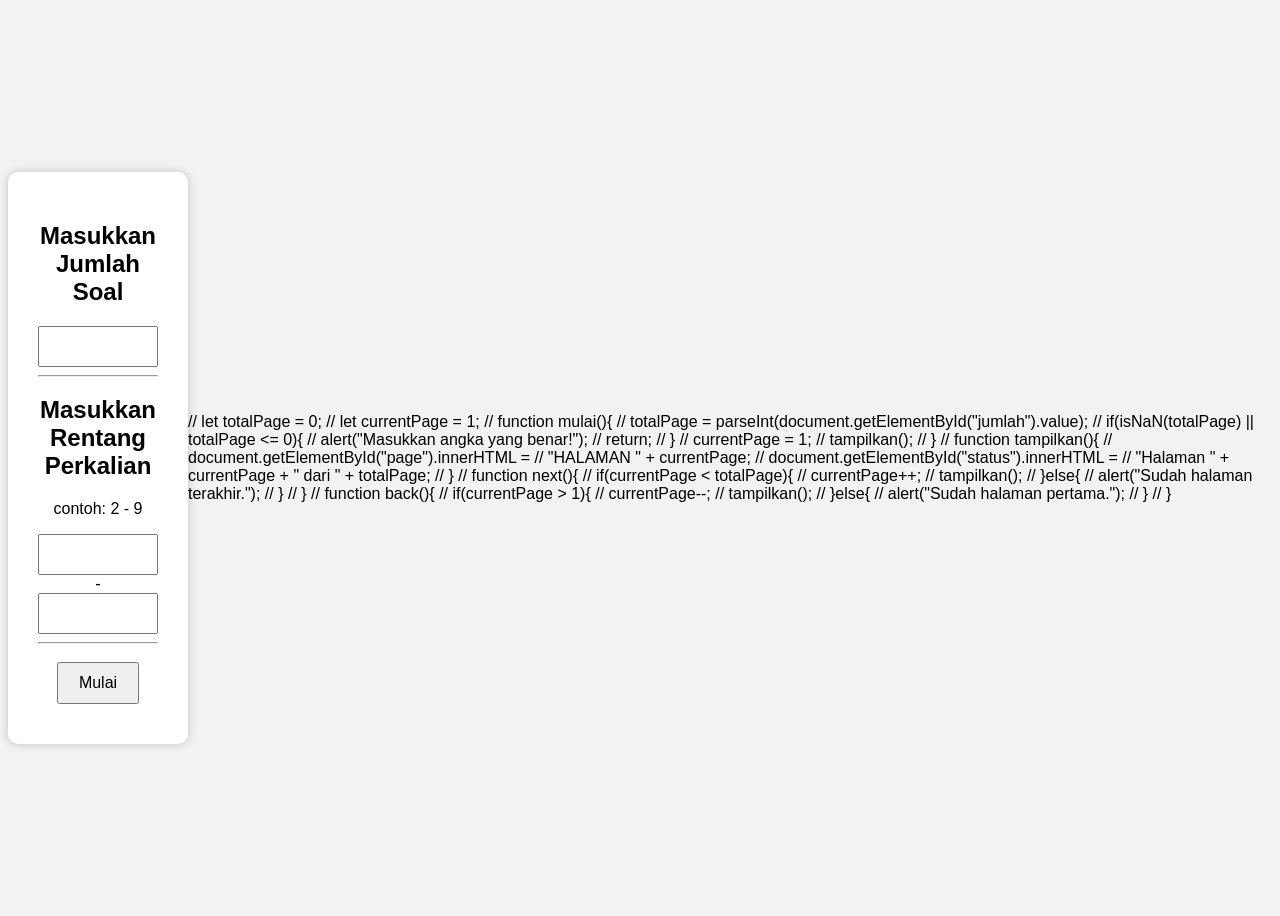
==== multipication.html @ cd370a1e "upload html with diffrent file js" ====
<!DOCTYPE html>
<html lang="id">
<head>
<meta charset="UTF-8">
<meta name="viewport" content="width=device-width, initial-scale=1.0">
<title>Loop Halaman</title>

<style>
body{
    font-family: Arial, sans-serif;
    background:#f2f2f2;
    display:flex;
    justify-content:center;
    align-items:center;
    height:100vh;
}

#startPage{
    background:white;
    width:500px;
    padding:30px;
    border-radius:10px;
    box-shadow:0 0 10px rgba(0,0,0,.2);
    text-align:center;
}

#quizPage{
    background:white;
    width:500px;
    padding:30px;
    border-radius:10px;
    box-shadow:0 0 10px rgba(0,0,0,.2);
    text-align:center;
}

#resultPage{
    background:white;
    width:500px;
    padding:30px;
    border-radius:10px;
    box-shadow:0 0 10px rgba(0,0,0,.2);
    text-align:center;
}

input{
    width:100px;
    padding:8px;
    font-size:18px;
}

button{
    padding:10px 20px;
    margin:10px;
    cursor:pointer;
    font-size:16px;
}

#page{
    margin-top:30px;
    font-size:30px;
    font-weight:bold;
}

#status{
    margin-top:10px;
    color:gray;
}

table{
    width: 100%;
    border-collapse: collapse;
    margin-top: 20px;
}

th, td{
    border: 1px solid black;
    padding: 10px;
    text-align: center;
}

th{
    background-color: #f2f2f2;
}
</style>

</head>
<body>

<div id="startPage">

    <h2>Masukkan Jumlah Soal</h2>

    <input type="number" id="totalQuestion" min="1">
    
    <hr>

    <h2>Masukkan Rentang Perkalian</h2>
    <p>contoh: 2 - 9</p>
    <input type="number" id="minimumRange">
    <span> - </span>
    <input type="number" id="maximumRange" min="1">

    <hr>

    <button onclick="controlPanel()">Mulai</button>

    <!-- <button onclick="back()">⬅ Back</button>

    <button onclick="next()">Next ➡</button> -->

</div>

<div id="quizPage" style="display:none;">

    <h1 id="question">halo ini halaman soal</h1>
    <input type="number" id="answer">
    <button onclick="next()">Enter</button>

</div>


<div id="resultPage" style="display:none;">
    <h1 id="correct"></h1>
    <h1 id="wrong"></h1>
    <button onclick="restart()">Main Lagi</button>
    <button onclick="tableResult()">Lihat Tabel Hasil</button>
</div>

<div id="tableResult" style="display:none;">
    <table border="1">
    <thead>
        <tr>
            <th>No</th>
            <th>Soal</th>
            <th>Jawaban</th>
        </tr>
    </thead>
    <tbody id="tableQuestion"></tbody>
</table>

<button onclick="restart()">Main Lagi</button>
</div>

<script type="module" src="main.js"></script>
<!-- <script>

let questionList = [];
let productList = [];
let answerHistory = {}; 
let currentQuestion = 0;
let totalQuestion;
let minimumRange;
let maximumRange;


function restart() {
    location.reload();
}

function errorCheck() { //input
    if(minimumRange < maximumRange){
        document.getElementById("startPage").style.display = "none";
        document.getElementById("quizPage").style.display = "block";
    }else{
            alert("Masukkan rentang angka yang benar");
            return;
    }
}

function generateQuestion(totalQuestion, minimumRange, maximumRange) {
    let firstFactor = [];
    let secondFactor = [0, 1, 2, 3, 4, 5, 6, 7, 8, 9, 0];
    

    for(let i = minimumRange; i <= maximumRange; i++){ //push first factor kedalam array (range number)
        firstFactor.push(i);
    }
    
    if(maximumRange > 10) { //push second factor kalau dikali 2
        for(let i = 10; i <= maximumRange; i++){
            secondFactor.push(i);
        }
    }
    
    for(let i = 0; i < totalQuestion; i++){
        const firstFactorLength = firstFactor.length;
        const secondFactorLength = secondFactor.length;
        const questionLength = questionList.length;
        let isDuplicate;

        const pickRandomFirstFactor = Math.floor(Math.random() * firstFactorLength); //ini ngambil random by index array
        const pickRandomSecondFactor = Math.floor(Math.random() * secondFactorLength); //ini ngambil random by index array

        const question = `${firstFactor[pickRandomFirstFactor]} * ${secondFactor[pickRandomSecondFactor]}`;
        const reverseQuestion = `${secondFactor[pickRandomSecondFactor]} * ${firstFactor[pickRandomFirstFactor]}`;

        const result = firstFactor[pickRandomFirstFactor] * secondFactor[pickRandomSecondFactor];

        for(let i = 0; i < questionLength; i++){
            if(question === questionList[i] || reverseQuestion === questionList[i]){
                isDuplicate = true
                break;
            } else{
                isDuplicate = false
            }
        }
        if(isDuplicate){
            i--;
        } else{
            questionList.push(question);
            productList.push(result);
        }
    }
    
    return questionList;
}

function displayQuestion() {
    
   return questionList[currentQuestion]; //nanti ini ditampilkan ke layar
    
}

function checkResult(answer) {
    if(answer /*dari html */ === productList[currentQuestion]){
        answerHistory[questionList[currentQuestion]] = true;
    }else{
        answerHistory[questionList[currentQuestion]] = false;
    }
}

function controlPanel() {
    totalQuestion = parseInt(document.getElementById("totalQuestion").value);
    minimumRange = parseInt(document.getElementById("minimumRange").value);
    maximumRange = parseInt(document.getElementById("maximumRange").value);

    errorCheck();
    generateQuestion(totalQuestion, minimumRange, maximumRange);

    document.getElementById("question").innerHTML = displayQuestion();
    // for(let i = 0; i < totalQuestion; i++){
    //     console.log(displayQuestion());
    //     const answer = +readline.question('Enter an answer: '); //input
    //     checkResult(answer);
    //     currentQuestion++;
    // }

    // printFinalResult() //output
}

function next() {
    let answer = parseInt(document.getElementById("answer").value);

    if(currentQuestion === totalQuestion - 1){
        checkResult(answer);
        printFinalResult();
    } else{
        checkResult(answer);
        currentQuestion++;
        document.getElementById("question").innerHTML = displayQuestion();

    }
    
}


function printFinalResult() {
    let correct = 0;
    let wrong = 0;

    for(key in answerHistory){
        if(answerHistory[key]){
            correct++;
        } else{
            wrong++;
        }
    }

    document.getElementById("quizPage").style.display = "none";
    document.getElementById("resultPage").style.display = "block";

    document.getElementById("correct").innerHTML = "BENAR: " + correct;
    document.getElementById("wrong").innerHTML = "SALAH: " + wrong;
}

function tableResult() {
    let html = "";

    for(let i = 0; i < questionList.length; i++){
        html += `
            <tr>
               <td>${i + 1}</td>
                <td>${questionList[i]}</td>
               <td>${answerHistory[questionList[i]]}</td>
            </tr>
        `;
    }

    document.getElementById("tableQuestion").innerHTML = html;

    document.getElementById("resultPage").style.display = "none";
    document.getElementById("tableResult").style.display = "block";
} -->














// let totalPage = 0;
// let currentPage = 1;

// function mulai(){

//     totalPage = parseInt(document.getElementById("jumlah").value);

//     if(isNaN(totalPage) || totalPage <= 0){
//         alert("Masukkan angka yang benar!");
//         return;
//     }

//     currentPage = 1;

//     tampilkan();

// }

// function tampilkan(){

//     document.getElementById("page").innerHTML =
//         "HALAMAN " + currentPage;

//     document.getElementById("status").innerHTML =
//         "Halaman " + currentPage + " dari " + totalPage;

// }

// function next(){

//     if(currentPage < totalPage){

//         currentPage++;

//         tampilkan();

//     }else{

//         alert("Sudah halaman terakhir.");

//     }

// }

// function back(){

//     if(currentPage > 1){

//         currentPage--;

//         tampilkan();

//     }else{

//         alert("Sudah halaman pertama.");

//     }

// }

<!-- </script> -->

</body>
</html>
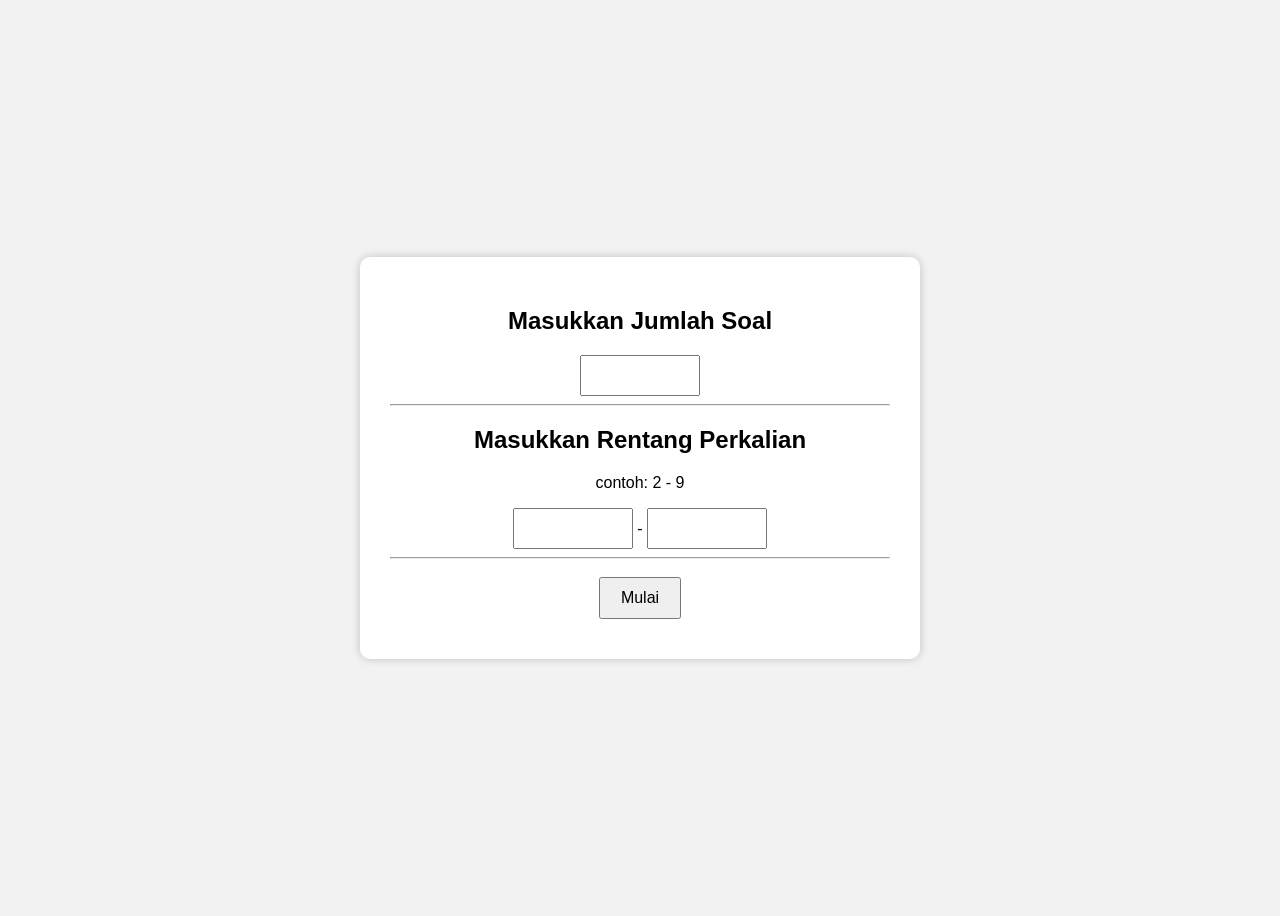
==== commit 7abd7035: "Merge branch 'master'" ====
--- a/multipication.html
+++ b/multipication.html
@@ -4,7 +4,7 @@
 <meta charset="UTF-8">
 <meta name="viewport" content="width=device-width, initial-scale=1.0">
 <title>Loop Halaman</title>
-
+ 
 <style>
 body{
     font-family: Arial, sans-serif;
@@ -140,242 +140,7 @@
 
 <button onclick="restart()">Main Lagi</button>
 </div>
-
-<script type="module" src="main.js"></script>
-<!-- <script>
-
-let questionList = [];
-let productList = [];
-let answerHistory = {}; 
-let currentQuestion = 0;
-let totalQuestion;
-let minimumRange;
-let maximumRange;
-
-
-function restart() {
-    location.reload();
-}
-
-function errorCheck() { //input
-    if(minimumRange < maximumRange){
-        document.getElementById("startPage").style.display = "none";
-        document.getElementById("quizPage").style.display = "block";
-    }else{
-            alert("Masukkan rentang angka yang benar");
-            return;
-    }
-}
-
-function generateQuestion(totalQuestion, minimumRange, maximumRange) {
-    let firstFactor = [];
-    let secondFactor = [0, 1, 2, 3, 4, 5, 6, 7, 8, 9, 0];
-    
-
-    for(let i = minimumRange; i <= maximumRange; i++){ //push first factor kedalam array (range number)
-        firstFactor.push(i);
-    }
-    
-    if(maximumRange > 10) { //push second factor kalau dikali 2
-        for(let i = 10; i <= maximumRange; i++){
-            secondFactor.push(i);
-        }
-    }
-    
-    for(let i = 0; i < totalQuestion; i++){
-        const firstFactorLength = firstFactor.length;
-        const secondFactorLength = secondFactor.length;
-        const questionLength = questionList.length;
-        let isDuplicate;
-
-        const pickRandomFirstFactor = Math.floor(Math.random() * firstFactorLength); //ini ngambil random by index array
-        const pickRandomSecondFactor = Math.floor(Math.random() * secondFactorLength); //ini ngambil random by index array
-
-        const question = `${firstFactor[pickRandomFirstFactor]} * ${secondFactor[pickRandomSecondFactor]}`;
-        const reverseQuestion = `${secondFactor[pickRandomSecondFactor]} * ${firstFactor[pickRandomFirstFactor]}`;
-
-        const result = firstFactor[pickRandomFirstFactor] * secondFactor[pickRandomSecondFactor];
-
-        for(let i = 0; i < questionLength; i++){
-            if(question === questionList[i] || reverseQuestion === questionList[i]){
-                isDuplicate = true
-                break;
-            } else{
-                isDuplicate = false
-            }
-        }
-        if(isDuplicate){
-            i--;
-        } else{
-            questionList.push(question);
-            productList.push(result);
-        }
-    }
-    
-    return questionList;
-}
-
-function displayQuestion() {
-    
-   return questionList[currentQuestion]; //nanti ini ditampilkan ke layar
-    
-}
-
-function checkResult(answer) {
-    if(answer /*dari html */ === productList[currentQuestion]){
-        answerHistory[questionList[currentQuestion]] = true;
-    }else{
-        answerHistory[questionList[currentQuestion]] = false;
-    }
-}
-
-function controlPanel() {
-    totalQuestion = parseInt(document.getElementById("totalQuestion").value);
-    minimumRange = parseInt(document.getElementById("minimumRange").value);
-    maximumRange = parseInt(document.getElementById("maximumRange").value);
-
-    errorCheck();
-    generateQuestion(totalQuestion, minimumRange, maximumRange);
-
-    document.getElementById("question").innerHTML = displayQuestion();
-    // for(let i = 0; i < totalQuestion; i++){
-    //     console.log(displayQuestion());
-    //     const answer = +readline.question('Enter an answer: '); //input
-    //     checkResult(answer);
-    //     currentQuestion++;
-    // }
-
-    // printFinalResult() //output
-}
-
-function next() {
-    let answer = parseInt(document.getElementById("answer").value);
-
-    if(currentQuestion === totalQuestion - 1){
-        checkResult(answer);
-        printFinalResult();
-    } else{
-        checkResult(answer);
-        currentQuestion++;
-        document.getElementById("question").innerHTML = displayQuestion();
-
-    }
-    
-}
-
-
-function printFinalResult() {
-    let correct = 0;
-    let wrong = 0;
-
-    for(key in answerHistory){
-        if(answerHistory[key]){
-            correct++;
-        } else{
-            wrong++;
-        }
-    }
-
-    document.getElementById("quizPage").style.display = "none";
-    document.getElementById("resultPage").style.display = "block";
-
-    document.getElementById("correct").innerHTML = "BENAR: " + correct;
-    document.getElementById("wrong").innerHTML = "SALAH: " + wrong;
-}
-
-function tableResult() {
-    let html = "";
-
-    for(let i = 0; i < questionList.length; i++){
-        html += `
-            <tr>
-               <td>${i + 1}</td>
-                <td>${questionList[i]}</td>
-               <td>${answerHistory[questionList[i]]}</td>
-            </tr>
-        `;
-    }
-
-    document.getElementById("tableQuestion").innerHTML = html;
-
-    document.getElementById("resultPage").style.display = "none";
-    document.getElementById("tableResult").style.display = "block";
-} -->
-
-
-
-
-
-
-
-
-
-
-
-
-
-
-// let totalPage = 0;
-// let currentPage = 1;
-
-// function mulai(){
-
-//     totalPage = parseInt(document.getElementById("jumlah").value);
-
-//     if(isNaN(totalPage) || totalPage <= 0){
-//         alert("Masukkan angka yang benar!");
-//         return;
-//     }
-
-//     currentPage = 1;
-
-//     tampilkan();
-
-// }
-
-// function tampilkan(){
-
-//     document.getElementById("page").innerHTML =
-//         "HALAMAN " + currentPage;
-
-//     document.getElementById("status").innerHTML =
-//         "Halaman " + currentPage + " dari " + totalPage;
-
-// }
-
-// function next(){
-
-//     if(currentPage < totalPage){
-
-//         currentPage++;
-
-//         tampilkan();
-
-//     }else{
-
-//         alert("Sudah halaman terakhir.");
-
-//     }
-
-// }
-
-// function back(){
-
-//     if(currentPage > 1){
-
-//         currentPage--;
-
-//         tampilkan();
-
-//     }else{
-
-//         alert("Sudah halaman pertama.");
-
-//     }
-
-// }
-
-<!-- </script> -->
+ <script type="module" src="main.js"></script>
 
 </body>
-</html>+</html>
